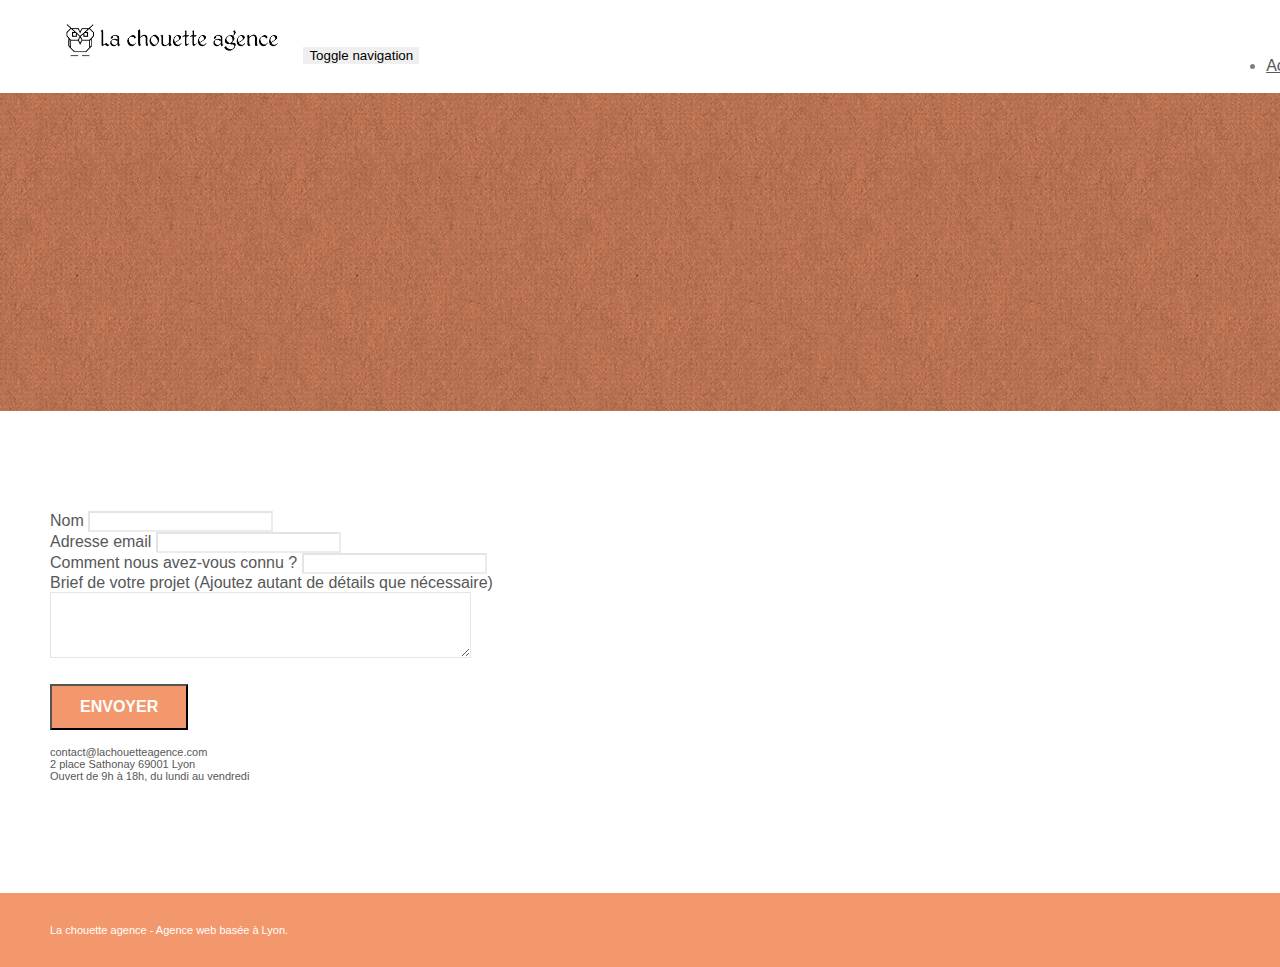
==== page2.html @ 5620b2e9 "initialisation" ====
<!doctype html>
<html lang="Default">
<head>
    <meta charset="utf-8">
    <meta name="keywords" content="">
    <meta name="description" content="">
    <meta name="viewport" content="width=device-width, initial-scale=1.0, viewport-fit=cover">
    <link rel="shortcut icon" type="image/png" href="favicon.jpg">
    
	<link rel="stylesheet" type="text/css" href="./css/bootstrap.min.css">
	<link rel="stylesheet" type="text/css" href="style.css">
	<link rel="stylesheet" type="text/css" href="./css/font-awesome.min.css">
	<link rel="stylesheet" type="text/css" href="./css/et-line.min.css">
	
    
	<script src="./js/jquery-2.1.0.min.js"></script>
	<script src="./js/bootstrap.min.js"></script>
	<script src="./js/blocs.min.js"></script>
	<script src="./js/jqBootstrapValidation.js"></script>
	<script src="./js/formHandler.js"></script>
    <title>page2</title>

    
<!-- Analytics -->
 
<!-- Analytics END -->
    
</head>
<body>
<!-- Principal conteneur -->
<div class="page-container">
    
<!-- bloc-0 -->
<div class="bloc bgc-white l-bloc " id="bloc-0">
	<div class="container bloc-sm">
		<nav class="navbar row">
			<div class="navbar-header">
				<a class="navbar-brand" href="index.html"><img src="img/la-chouette-agence.png" alt="atlanta web design logo" height="40" /></a>
				<button id="nav-toggle" type="button" class="ui-navbar-toggle navbar-toggle" data-toggle="collapse" data-target=".navbar-1">
					<span class="sr-only">Toggle navigation</span><span class="icon-bar"></span><span class="icon-bar"></span><span class="icon-bar"></span>
				</button>
			</div>
			<div class="collapse navbar-collapse navbar-1 special-dropdown-nav">
				<ul class="site-navigation nav navbar-nav">
					<li>
						<a href="index.html">Accueil</a>
					</li>
					<li>
					</li>
					<li>
						<a href="page2.html">page2 &gt;</a>
					</li>
				</ul>
			</div>
		</nav>
	</div>
</div>
<!-- bloc-0 END -->

<!-- bloc-6 -->
<div class="bloc bg-dots-bg bg-repeat bgc-atomic-tangerine d-bloc bloc-bg-texture texture-paper" id="bloc-6">
	<div class="container bloc-lg">
		<div class="row">
			<div class="col-sm-12">
				<h1 class="text-center hero-bloc-text tc-white">
					Parlons web design !
				</h1>
				<p class="text-center mg-lg tc-white tight-width-whitespace">
					Nous sommes ravis que vous souhaitiez collaborer avec notre agence.<br>
					Parlez-nous de votre projet en complétant le formulaire ci-dessous.
				</p>
			</div>
		</div>
	</div>
</div>
<!-- bloc-6 END -->

<!-- bloc-7 -->
<div class="bloc bgc-white l-bloc" id="bloc-7">
	<div class="container bloc-lg">
		<div class="row">
			<div class="col-sm-6">
				<form id="form_1" novalidate success-msg="Your message has been sent." fail-msg="Sorry it seems that our mail server is not responding, Sorry for the inconvenience!">
					<div class="form-group">
						<label>
							Nom
						</label>
						<input id="name" class="form-control" required />
					</div>
					<div class="form-group">
						<label>
							Adresse email
						</label>
						<input id="email" class="form-control" type="email" required />
					</div>
					<div class="form-group">
						<label>
							Comment nous avez-vous connu ?
						</label>
						<input class="form-control" type="email" required id="input_504" />
					</div>
					<div class="form-group">
						<label>
							Brief de votre projet (Ajoutez autant de détails que nécessaire)<br>
						</label><textarea id="message" class="form-control" rows="4" cols="50" required></textarea>
					</div> 
					<button class="bloc-button btn btn-lg btn-block cta-hero btn-atomic-tangerine" type="submit">
						Envoyer
					</button>
				</form>
			</div>
			<div class="col-sm-6">
				<p>
					contact@lachouetteagence.com<br>2 place Sathonay 69001 Lyon<br>Ouvert de 9h à 18h, du lundi au vendredi<br>
				</p>
			</div>
		</div>
	</div>
</div>
<!-- bloc-7 END -->

<!-- ScrollToTop Button -->
<a class="bloc-button btn btn-d scrollToTop" onclick="scrollToTarget('1')"><span class="fa fa-chevron-up"></span></a>
<!-- ScrollToTop Button END-->


<!-- Footer - bloc-8 -->
<div class="bloc bgc-atomic-tangerine d-bloc" id="bloc-8">
	<div class="container bloc-sm">
		<div class="row">
			<div class="col-sm-12">
				<p class="text-center white">
					La chouette agence - Agence web basée à Lyon.<br>
				</p>
				<div class="row row-no-gutters social">
					<div class="col-sm-3">
						<div class="text-center">
							<a class="social" href="index.html"><span class="fa fa-twitter icon-md"></span></a>
						</div>
					</div>
					<div class="col-sm-3">
						<div class="text-center">
							<a class="social" href="index.html"><span class="fa fa-facebook icon-md"></span></a>
						</div>
					</div>
					<div class="col-sm-3">
						<div class="text-center">
							<a class="social" href="index.html"><span class="fa fa-dribbble icon-md"></span></a>
						</div>
					</div>
					<div class="col-sm-3">
						<div class="text-center">
							<a class="social" href="index.html"><span class="fa fa-instagram icon-md"></span></a>
						</div>
					</div>
				</div>
			</div>
		</div>
	</div>
</div>
<!-- Footer - bloc-8 END -->

</div>
<!-- Principal conteneur END -->
    

</body>
</html>
---- style.css ----
body {
    margin: 0;
    padding: 0;
    background: #FFF;
    overflow-x: hidden;
    -webkit-font-smoothing: antialiased;
    -moz-osx-font-smoothing: grayscale;
}

a,
button {
    transition: all .3s ease-in-out;
    outline: none!important;
}

a:hover {
    text-decoration: none;
    cursor: pointer;
}

#page-loading-blocs-notifaction {
    position: fixed;
    top: 0;
    bottom: 0;
    width: 100%;
    z-index: 100000;
    background: #FFFFFF url("img/pageload-spinner.gif") no-repeat center center;
}

.bloc {
    width: 100%;
    clear: both;
    background: 50% 50% no-repeat;
    padding: 0 50px;
    -webkit-background-size: cover;
    -moz-background-size: cover;
    -o-background-size: cover;
    background-size: cover;
    position: relative;
}

.bloc .container {
    padding-left: 0;
    padding-right: 0;
}

.bloc-lg {
    padding: 100px 50px;
}

.bloc-md {
    padding: 50px;
}

.bloc-sm {
    padding: 20px 50px;
}

.bg-center,
.bg-l-edge,
.bg-r-edge,
.bg-t-edge,
.bg-b-edge,
.bg-tl-edge,
.bg-bl-edge,
.bg-tr-edge,
.bg-br-edge,
.bg-repeat {
    -webkit-background-size: auto!important;
    -moz-background-size: auto!important;
    -o-background-size: auto!important;
    background-size: auto!important;
}

.bg-repeat {
    background: repeat;
}

.bg-t-edge {
    background: top no-repeat;
}

.bloc-bg-texture::before {
    content: "";
    background-size: 2px 2px;
    position: absolute;
    top: 0;
    bottom: 0;
    left: 0;
    right: 0;
}

.texture-paper::before {
    background: url("img/texture-paper.png");
    background-size: 280px 280px;
}

.b-parallax {
    background-attachment: fixed;
}

.d-bloc {
    color: rgba(255, 255, 255, .7);
}

.d-bloc button:hover {
    color: rgba(255, 255, 255, .9);
}

.d-bloc .icon-round,
.d-bloc .icon-square,
.d-bloc .icon-rounded,
.d-bloc .icon-semi-rounded-a,
.d-bloc .icon-semi-rounded-b {
    border-color: rgba(255, 255, 255, .9);
}

.d-bloc .divider-h span {
    border-color: rgba(255, 255, 255, .2);
}

.d-bloc .a-btn,
.d-bloc .navbar a,
.d-bloc .navbar-brand,
.d-bloc a .icon-sm,
.d-bloc a .icon-md,
.d-bloc a .icon-lg,
.d-bloc a .icon-xl,
.d-bloc h1 a,
.d-bloc h2 a,
.d-bloc h3 a,
.d-bloc h4 a,
.d-bloc h5 a,
.d-bloc h6 a,
.d-bloc p a {
    color: rgba(255, 255, 255, .6);
}

.d-bloc .a-btn:hover,
.d-bloc .navbar a:hover,
.d-bloc .navbar-brand:hover,
.d-bloc a:hover .icon-sm,
.d-bloc a:hover .icon-md,
.d-bloc a:hover .icon-lg,
.d-bloc a:hover .icon-xl,
.d-bloc h1 a:hover,
.d-bloc h2 a:hover,
.d-bloc h3 a:hover,
.d-bloc h4 a:hover,
.d-bloc h5 a:hover,
.d-bloc h6 a:hover,
.d-bloc p a:hover {
    color: rgba(255, 255, 255, 1);
}

.d-bloc .navbar-toggle .icon-bar {
    background: rgba(255, 255, 255, 1);
}

.d-bloc .btn-wire,
.d-bloc .btn-wire:hover {
    color: rgba(255, 255, 255, 1);
    border-color: rgba(255, 255, 255, 1);
}

.d-bloc .panel {
    color: rgba(0, 0, 0, .5);
}

.d-bloc .panel button:hover {
    color: rgba(0, 0, 0, .7);
}

.d-bloc .panel icon {
    border-color: rgba(0, 0, 0, .7);
}

.d-bloc .panel .divider-h span {
    border-color: rgba(0, 0, 0, .1);
}

.d-bloc .panel .a-btn {
    color: rgba(0, 0, 0, .6);
}

.d-bloc .panel .a-btn:hover {
    color: rgba(0, 0, 0, 1);
}

.d-bloc .panel .btn-wire,
.d-bloc .panel .btn-wire:hover {
    color: rgba(0, 0, 0, .7);
    border-color: rgba(0, 0, 0, .3);
}

.d-bloc .panel,
.l-bloc {
    color: rgba(0, 0, 0, .5);
}

.d-bloc .panel button:hover,
.l-bloc button:hover {
    color: rgba(0, 0, 0, .7);
}

.l-bloc .icon-round,
.l-bloc .icon-square,
.l-bloc .icon-rounded,
.l-bloc .icon-semi-rounded-a,
.l-bloc .icon-semi-rounded-b {
    border-color: rgba(0, 0, 0, .7);
}

.d-bloc .panel .divider-h span,
.l-bloc .divider-h span {
    border-color: rgba(0, 0, 0, .1);
}

.d-bloc .panel .a-btn,
.l-bloc .a-btn,
.l-bloc .navbar a,
.l-bloc .navbar-brand,
.l-bloc a .icon-sm,
.l-bloc a .icon-md,
.l-bloc a .icon-lg,
.l-bloc a .icon-xl,
.l-bloc h1 a,
.l-bloc h2 a,
.l-bloc h3 a,
.l-bloc h4 a,
.l-bloc h5 a,
.l-bloc h6 a,
.l-bloc p a {
    color: rgba(0, 0, 0, .6);
}

.d-bloc .panel .a-btn:hover,
.l-bloc .a-btn:hover,
.l-bloc .navbar a:hover,
.l-bloc .navbar-brand:hover,
.l-bloc a:hover .icon-sm,
.l-bloc a:hover .icon-md,
.l-bloc a:hover .icon-lg,
.l-bloc a:hover .icon-xl,
.l-bloc h1 a:hover,
.l-bloc h2 a:hover,
.l-bloc h3 a:hover,
.l-bloc h4 a:hover,
.l-bloc h5 a:hover,
.l-bloc h6 a:hover,
.l-bloc p a:hover {
    color: rgba(0, 0, 0, 1);
}

.l-bloc .navbar-toggle .icon-bar {
    color: rgba(0, 0, 0, .6);
}

.d-bloc .panel .btn-wire,
.d-bloc .panel .btn-wire:hover,
.l-bloc .btn-wire,
.l-bloc .btn-wire:hover {
    color: rgba(0, 0, 0, .7);
    border-color: rgba(0, 0, 0, .3);
}

.voffset {
    margin-top: 30px;
}

.voffset-lg {
    margin-top: 80px;
}

.row-no-gutters {
    margin-right: 0;
    margin-left: 0;
}

.row.row-no-gutters > [class^="col-"],
.row.row-no-gutters > [class*=" col-"] {
    padding-right: 0;
    padding-left: 0;
}

#bloc-1-hero h1 {
    font-size: 32px;
}

.navbar {
    margin-bottom: 0;
    z-index: 1;
}

.navbar-brand {
    height: auto;
    padding: 3px 15px;
    font-size: 25px;
    font-weight: normal;
    font-weight: 600;
    line-height: 44px;
}

.navbar-brand img {
    max-height: 200px;
    margin: 0 5px 0 0;
    display: inline;
}

.navbar-brand img[src$=svg] {
    min-width: 100px;
}

.nav-center .navbar-brand img {
    margin: 0;
}

.navbar .nav {
    padding-top: 2px;
    margin-right: -16px;
    float: right;
    z-index: 1;
}

.nav > li {
    float: left;
    margin-top: 4px;
    font-size: 16px;
}

.navbar-nav .open .dropdown-menu > li > a {
    text-align: inherit;
}

.nav > li a:hover,
.nav > li a:focus {
    background: transparent;
}

.navbar-toggle {
    margin: 10px 10px 0 0;
    border: 0px;
}

.navbar-toggle:hover {
    background: transparent!important;
}

.navbar-toggle .icon-bar {
    background-color: rgba(0, 0, 0, .5);
    width: 26px;
}

.nav-invert .navbar .nav {
    float: left;
}

.nav-invert .navbar-header,
.nav-invert .navbar-brand {
    float: right;
    position: relative;
    z-index: 2;
}

@media (min-width: 768px) {
    .site-navigation {
        position: absolute;
        top: 50%;
        right: 20px;
        transform: translate(0, -50%);
        -webkit-transform: translateY(-50%);
    }
    .nav > li .dropdown-menu a,
    .nav > li .dropdown-menu a:hover {
        color: #484848;
    }
    .nav-invert .site-navigation {
        left: 0;
        right: 0;
    }
    .nav-center {
        text-align: center;
    }
    .nav-center .navbar-header {
        width: 100%;
    }
    .nav-center .navbar-header,
    .nav-center .navbar-brand,
    .nav-center .nav > li {
        float: none;
        display: inline-block;
    }
    .nav-center .site-navigation {
        position: relative;
        width: 100%;
        right: 0;
        margin-right: 0px;
        margin-top: 20px;
    }
    .nav-center.mini-nav .navbar-toggle {
        float: none;
        margin: 10px auto 0;
    }
}

.nav > li > .dropdown a {
    background: none!important;
    display: block;
    padding: 14px 15px;
}

nav .caret {
    margin: 0 5px;
}

.dropdown-menu .dropdown-menu {
    top: -8px;
    left: 100%;
}

.dropdown-menu .dropmenu-flow-right {
    top: 100%;
    left: 0;
    margin-left: -1px;
    border-top-left-radius: 0;
    border-top-right-radius: 0;
}

.dropdown-menu .dropdown span {
    border: 4px solid black;
    border-top-color: transparent;
    border-right-color: transparent;
    border-bottom-color: transparent;
    margin: 6px -5px 0 0!important;
    float: right;
}

.mg-md {
    margin-top: 10px;
    margin-bottom: 20px;
}

.mg-lg {
    margin-top: 10px;
    margin-bottom: 40px;
}

.btn {
    margin: 0 5px 5px 0;
}

.btn.pull-right {
    margin: 0 0 5px 5px;
}

.btn-d,
.btn-d:hover,
.btn-d:focus {
    color: #FFF;
    background: rgba(0, 0, 0, .3);
}

button {
    outline: none!important;
}

.btn-rd {
    border-radius: 40px;
}

.btn-clean {
    border: 1px solid rgba(0, 0, 0, .08);
    border-bottom-color: rgba(0, 0, 0, .1);
    text-shadow: 0 1px 0 rgba(0, 0, 1, .1);
    box-shadow: 0 1px 3px rgba(0, 0, 1, .25), inset 0 1px 0 0 rgba(255, 255, 255, .15);
}

.icon-md {
    font-size: 30px!important;
}

.icon-lg {
    font-size: 60px!important;
}

.sm-shadow {
    text-shadow: 0 1px 2px rgba(0, 0, 0, .3);
}

.panel-sq,
.panel-sq .panel-heading,
.panel-sq .panel-footer {
    border-radius: 0;
}

.panel-rd {
    border-radius: 30px;
}

.panel-rd .panel-heading {
    border-radius: 29px 29px 0 0;
}

.panel-rd .panel-footer {
    border-radius: 0 0 29px 29px;
}

.form-control {
    border-color: rgba(0, 0, 0, .1);
    box-shadow: none;
}

.scrollToTop {
    width: 40px;
    height: 40px;
    position: fixed;
    bottom: 20px;
    right: 20px;
    opacity: 0;
    z-index: 500;
    transition: all .3s ease-in-out;
}

.scrollToTop span {
    margin-top: 6px;
}

.showScrollTop {
    font-size: 14px;
    opacity: 1;
}

a[data-lightbox] {
    position: relative;
    display: block;
    text-align: center;
}

a[data-lightbox]:hover::before {
    content: "+";
    font-family: "HelveticaNeue-Light", "Helvetica Neue Light", "Helvetica Neue", Helvetica, Arial;
    font-size: 32px;
    width: 50px;
    height: 50px;
    margin-left: -25px;
    border-radius: 50%;
    background: rgba(0, 0, 0, .6);
    color: #FFF;
    font-weight: 100;
    z-index: 1;
    position: absolute;
    top: 50%;
    transform: translateY(-50%);
    -webkit-transform: translateY(-50%);
}

a[data-lightbox]:hover img {
    opacity: 0.6;
    -webkit-animation-fill-mode: none;
    animation-fill-mode: none;
}

#lightbox-modal {
    display: flex;
    align-items: center;
}

#lightbox-modal .modal-dialog {
    width: 90%;
    max-width: 900px;
    margin: 0 auto 0;
}

#lightbox-modal .modal-dialog img {
    max-height: 90vh;
    margin: 0 auto;
}

.lightbox-caption {
    padding: 20px;
    color: #FFF;
    background: rgba(0, 0, 0, .5);
    position: absolute;
    left: 15px;
    right: 15px;
    bottom: 5px;
}

.close-lightbox {
    color: #FFF;
    font-size: 30px;
    position: absolute;
    top: 20px;
    right: 20px;
    z-index: 20;
    background: rgba(0, 0, 0, .5);
    border: none;
    line-height: 30px;
    padding: 0 9px 5px;
    opacity: 0.3;
}

.close-lightbox:hover,
.next-lightbox:hover,
.prev-lightbox:hover {
    opacity: 1.0;
    color: #FFF;
}

.next-lightbox,
.prev-lightbox {
    font-size: 20px;
    color: rgba(255, 255, 255, .9);
    background: rgba(0, 0, 0, .5);
    transition: all .2s ease-in-out;
    position: absolute;
    top: 45%;
    z-index: 1;
    opacity: 0.4;
}

.next-lightbox {
    padding: 6px 8px 1px 13px;
    right: 25px;
}

.prev-lightbox {
    padding: 6px 13px 1px 10px;
    left: 25px;
}

.snapshot-lb .modal-body {
    padding-bottom: 45px;
}

.snapshot-lb .lightbox-caption {
    padding: 0;
    color: rgba(0, 0, 0, .5);
    background: none;
}

h1,
h2,
h3,
h4,
h5,
h6,
p,
label,
.btn,
a {
    font-family: "helvetica";
    font-weight: 400;
    color: #575757!important;
}

.container {
    max-width: 1000px;
}

.hero-bloc-text {
    font-size: 38px;
}

.hero-bloc-text-sub {
    font-size: 36px;
}

.statement-bloc-text {
    line-height: 26px;
    font-style: italic;
    font-size: 20px;
    text-align: center;
    font-weight: lighter;
    max-width: 520px;
    margin: auto auto auto auto;
}

p {
    font-size: 11px;
}

.tight-width-whitespace {
    max-width: 600px;
    margin: auto auto auto auto;
}

.h1 {
    font-size: 20px;
    font-family: "Open Sans";
}

.cta-hero {
    margin-top: 22px;
    color: #FFFFFF!important;
    text-transform: uppercase;
    padding: 12px 28px 12px 28px;
    font-size: 16px;
    font-weight: 700;
}

.social {
    max-width: 400px;
    margin: auto auto auto auto;
}

h2 {
    font-size: 22px;
    line-height: 1.4em;
}

h3 {
    font-size: 15px;
    text-transform: uppercase;
    font-weight: 700;
    color: #333333!important;
}

.med-width-whitespace {
    max-width: 800px;
    margin: auto auto auto auto;
    box-shadow: 0px 0px 0px #000000;
}

h1 {
    color: #333333!important;
}

h4 {
    color: #333333!important;
}

.icons {
    margin-bottom: 14px;
    margin-top: 24px;
}

.white {
    color: #FFFFFF!important;
}

.portfolio-thumb {
    margin-bottom: 24px;
}

.portfolio-row {
    margin-bottom: 44px;
    margin-top: 50px;
}

.avatar {
    box-shadow: 0px 4px 9px rgba(0, 0, 0, 0.3);
}

.black-background {
    background-color: rgba(165, 147, 99, 0.7);
    padding: 40px 40px 40px 40px;
}

.bold-link {
    font-weight: 900;
    text-decoration: underline!important;
}

.bgc-white {
    background-color: #FFFFFF;
}

.bgc-dark-slate-blue {
    background-color: #364577;
}

.bgc-atomic-tangerine {
    background-color: #F3976C;
}

.tc-white {
    color: #F3976C!important;
}

.btn-atomic-tangerine {
    background: #F3976C;
    color: #FFFFFF!important;
}

.btn-atomic-tangerine:hover {
    background: #c27956!important;
    color: #FFFFFF!important;
}

.ltc-white {
    color: #FFFFFF!important;
}

.ltc-white:hover {
    color: #cccccc!important;
}

.ltc-atomic-tangerine {
    color: #F3976C!important;
}

.ltc-atomic-tangerine:hover {
    color: #c27956!important;
}

.icon-dark-slate-blue {
    color: #364577!important;
    border-color: #364577!important;
}

.bg-dots-bg {
    background-image: url("img/dots-bg.png");
}

.bg-lines-h2-bg {
    background-image: url("img/lines-h2-bg.png");
}

.bg-banniere {
    background-image: url("img/la-chouette-agence-banniere.jpg");
}

.bg-presentation {
    background-image: url("img/image-de-presentation.bmp");
}

@media (max-width: 1024px) {
    .bloc {
        padding-left: 20px;
        padding-right: 20px;
    }
    .bloc.full-width-bloc,
    .bloc-tile-2.full-width-bloc .container,
    .bloc-tile-3.full-width-bloc .container,
    .bloc-tile-4.full-width-bloc .container {
        padding-left: 0;
        padding-right: 0;
    }
}

@media (max-width: 992px) and (min-width: 768px) {
    .navbar .nav {
        max-width: 80%
    }
    .nav-center.navbar .nav {
        max-width: 100%
    }
}

@media only screen and (min-device-width: 768px) and (max-device-width: 1024px) and (orientation: landscape) {
    .b-parallax {
        background-attachment: scroll;
    }
}

@media only screen and (min-device-width: 1024px) and (max-device-width: 1366px) and (-webkit-min-device-pixel-ratio: 1.5) {
    .b-parallax {
        background-attachment: scroll;
    }
}

@media (max-width: 991px) {
    .container {
        width: 100%;
    }
    .b-parallax {
        background-attachment: scroll;
    }
    .page-container,
    #hero-bloc {
        overflow-x: hidden;
        position: relative;
    }
    .bloc {
        padding-left: constant(safe-area-inset-left);
        padding-right: constant(safe-area-inset-right);
    }
    .bloc-group,
    .bloc-group .bloc {
        display: block;
        width: 100%;
    }
    .bloc-fill-screen .fill-bloc-top-edge,
    .bloc-fill-screen .fill-bloc-bottom-edge {
        padding: 0 20px;
        padding-left: constant(safe-area-inset-left);
        padding-right: constant(safe-area-inset-right);
    }
}

@media (max-width: 767px) {
    .page-container {
        overflow-x: hidden;
        position: relative;
    }
    h1,
    h2,
    h3,
    h4,
    h5,
    h6,
    p,
    #disqus_thread {
        padding-left: 10px!important;
        padding-right: 10px!important;
    }
    .b-parallax {
        background-attachment: scroll;
    }
    .navbar .nav {
        padding-top: 0;
        border-top: 1px solid rgba(0, 0, 0, .2);
        float: none!important;
    }
    .navbar.row {
        margin-left: 0;
        margin-right: 0;
    }
    .site-navigation {
        position: inherit;
        transform: none;
        -webkit-transform: none;
        -ms-transform: none;
    }
    .nav > li {
        margin-top: 0;
        border-bottom: 1px solid rgba(0, 0, 0, .1);
        background: rgba(0, 0, 0, .05);
        text-align: left;
        padding-left: 15px;
        width: 100%;
    }
    .nav > li:hover {
        background: rgba(0, 0, 0, .08);
    }
    .dropdown .dropdown a .caret {
        float: none;
        margin: 5px 0 0 10px!important;
        border: 4px solid black;
        border-bottom-color: transparent;
        border-right-color: transparent;
        border-left-color: transparent;
    }
    #hero-bloc .navbar .nav {
        background: rgba(0, 0, 0, .8);
    }
    #hero-bloc .navbar .nav a {
        color: rgba(255, 255, 255, .6);
    }
    .hero {
        padding: 50px 0;
    }
    .hero-nav {
        left: -1px;
        right: -1px;
    }
    .navbar-collapse {
        padding: 0;
        overflow-x: hidden;
        -webkit-box-shadow: none;
        box-shadow: none;
    }
    .navbar-brand img {
        max-height: 40px;
        width: auto;
    }
    .nav-invert .navbar-header {
        float: none;
        width: 100%;
    }
    .nav-invert .navbar-toggle {
        float: left;
        margin-left: 10px;
    }
    .bloc {
        padding-left: 0;
        padding-right: 0;
    }
    .bloc-xxl,
    .bloc-xl,
    .bloc-lg {
        padding: 40px 0;
    }
    .bloc-sm,
    .bloc-md {
        padding-left: 0;
        padding-right: 0;
    }
    .bloc-tile-2 .container,
    .bloc-tile-3 .container,
    .bloc-tile-4 .container,
    .bloc-fill-screen .fill-bloc-top-edge,
    .bloc-fill-screen .fill-bloc-bottom-edge {
        padding-left: 0;
        padding-right: 0;
    }
    .a-block {
        padding: 0 10px;
    }
    .btn-dwn {
        display: none;
    }
    .voffset {
        margin-top: 5px;
    }
    .voffset-md {
        margin-top: 20px;
    }
    .voffset-lg {
        margin-top: 30px;
    }
    form {
        padding: 5px;
    }
    .close-lightbox {
        display: inline-block;
    }
    .blocsapp-device-iphone5 {
        background-size: 216px 425px;
        padding-top: 60px;
        width: 216px;
        height: 425px;
    }
    .blocsapp-device-iphone5 img {
        width: 180px;
        height: 320px;
    }
}

@media (max-width: 400px) {
    .bloc {
        padding-left: 0;
        padding-right: 0;
    }
}

@media (max-width: 767px) {
    .bloc-mob-center-text {
        text-align: center;
    }
}
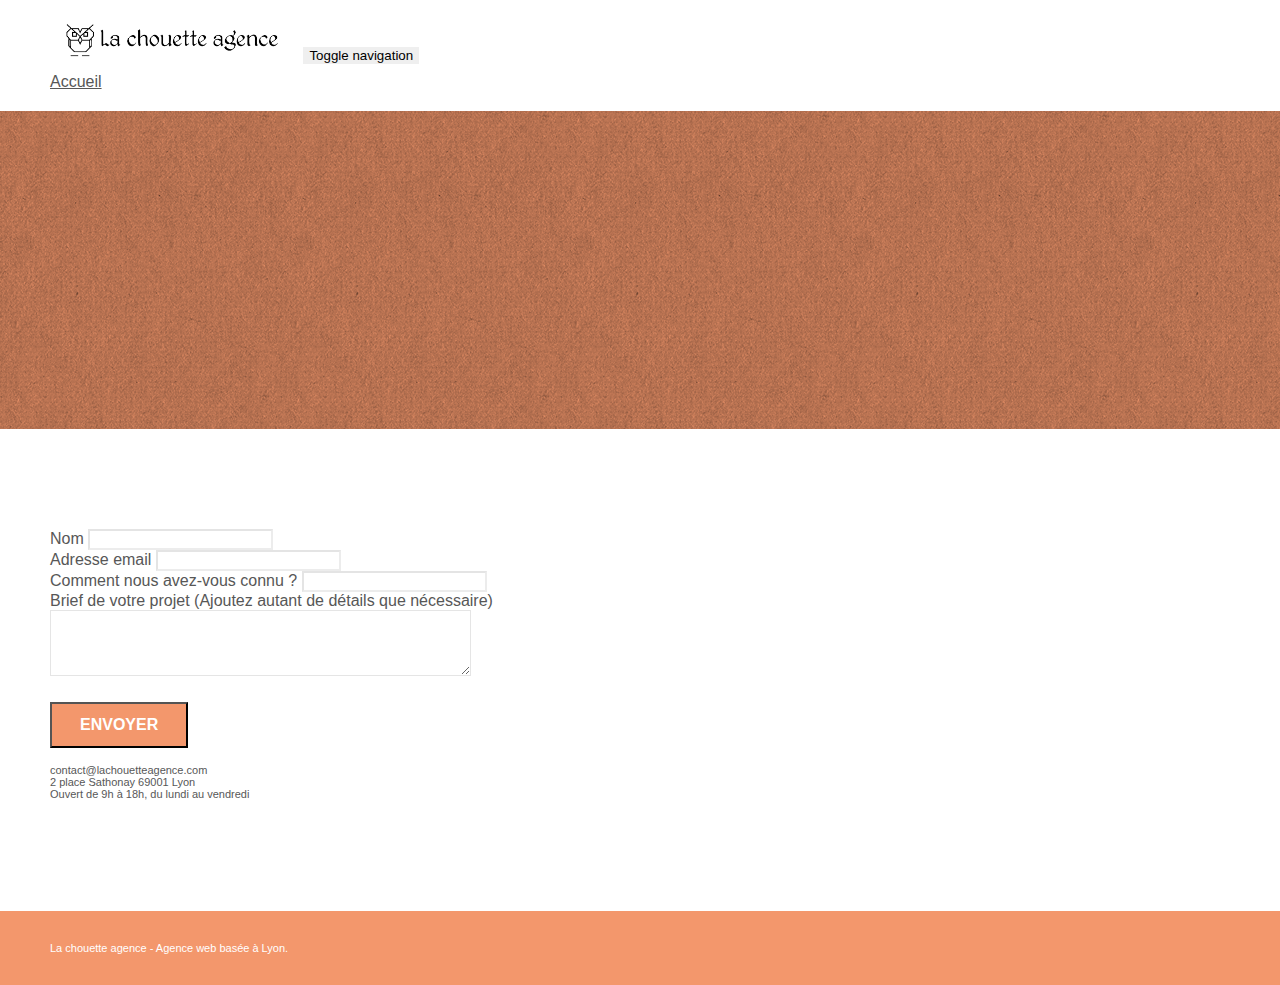
==== commit c255aa5e: "suppression de rediréctions superflu vers la page principale (page: contact)" ====
--- a/page2.html
+++ b/page2.html
@@ -1,168 +1,169 @@
 <!doctype html>
 <html lang="Default">
+
 <head>
-    <meta charset="utf-8">
-    <meta name="keywords" content="">
-    <meta name="description" content="">
-    <meta name="viewport" content="width=device-width, initial-scale=1.0, viewport-fit=cover">
-    <link rel="shortcut icon" type="image/png" href="favicon.jpg">
-    
+	<meta charset="utf-8">
+	<meta name="description" content="Contact de la Chouette Agence">
+	<meta name="viewport" content="width=device-width, initial-scale=1.0, viewport-fit=cover">
+	<link rel="shortcut icon" type="image/png" href="favicon.jpg">
+
 	<link rel="stylesheet" type="text/css" href="./css/bootstrap.min.css">
 	<link rel="stylesheet" type="text/css" href="style.css">
 	<link rel="stylesheet" type="text/css" href="./css/font-awesome.min.css">
 	<link rel="stylesheet" type="text/css" href="./css/et-line.min.css">
-	
-    
+
+
 	<script src="./js/jquery-2.1.0.min.js"></script>
 	<script src="./js/bootstrap.min.js"></script>
 	<script src="./js/blocs.min.js"></script>
 	<script src="./js/jqBootstrapValidation.js"></script>
 	<script src="./js/formHandler.js"></script>
-    <title>page2</title>
+	<title>Contact</title>
 
-    
-<!-- Analytics -->
- 
-<!-- Analytics END -->
-    
+
+	<!-- Analytics -->
+
+	<!-- Analytics END -->
+
 </head>
+
 <body>
-<!-- Principal conteneur -->
-<div class="page-container">
-    
-<!-- bloc-0 -->
-<div class="bloc bgc-white l-bloc " id="bloc-0">
-	<div class="container bloc-sm">
-		<nav class="navbar row">
-			<div class="navbar-header">
-				<a class="navbar-brand" href="index.html"><img src="img/la-chouette-agence.png" alt="atlanta web design logo" height="40" /></a>
-				<button id="nav-toggle" type="button" class="ui-navbar-toggle navbar-toggle" data-toggle="collapse" data-target=".navbar-1">
-					<span class="sr-only">Toggle navigation</span><span class="icon-bar"></span><span class="icon-bar"></span><span class="icon-bar"></span>
-				</button>
-			</div>
-			<div class="collapse navbar-collapse navbar-1 special-dropdown-nav">
-				<ul class="site-navigation nav navbar-nav">
-					<li>
+	<!-- Principal conteneur -->
+	<div class="page-container">
+
+		<!-- bloc-0 -->
+		<div class="bloc bgc-white l-bloc " id="bloc-0">
+			<div class="container bloc-sm">
+				<nav class="navbar row">
+					<div class="navbar-header">
+						<a class="navbar-brand" href="index.html"><img src="img/la-chouette-agence.png"
+								alt="atlanta web design logo" height="40" /></a>
+						<button id="nav-toggle" type="button" class="ui-navbar-toggle navbar-toggle"
+							data-toggle="collapse" data-target=".navbar-1">
+							<span class="sr-only">Toggle navigation</span><span class="icon-bar"></span><span
+								class="icon-bar"></span><span class="icon-bar"></span>
+						</button>
+					</div>
+					<div class="collapse navbar-collapse navbar-1 special-dropdown-nav">
 						<a href="index.html">Accueil</a>
-					</li>
-					<li>
-					</li>
-					<li>
-						<a href="page2.html">page2 &gt;</a>
-					</li>
-				</ul>
-			</div>
-		</nav>
-	</div>
-</div>
-<!-- bloc-0 END -->
-
-<!-- bloc-6 -->
-<div class="bloc bg-dots-bg bg-repeat bgc-atomic-tangerine d-bloc bloc-bg-texture texture-paper" id="bloc-6">
-	<div class="container bloc-lg">
-		<div class="row">
-			<div class="col-sm-12">
-				<h1 class="text-center hero-bloc-text tc-white">
-					Parlons web design !
-				</h1>
-				<p class="text-center mg-lg tc-white tight-width-whitespace">
-					Nous sommes ravis que vous souhaitiez collaborer avec notre agence.<br>
-					Parlez-nous de votre projet en complétant le formulaire ci-dessous.
-				</p>
+					</div>
+				</nav>
 			</div>
 		</div>
-	</div>
-</div>
-<!-- bloc-6 END -->
+		<!-- bloc-0 END -->
 
-<!-- bloc-7 -->
-<div class="bloc bgc-white l-bloc" id="bloc-7">
-	<div class="container bloc-lg">
-		<div class="row">
-			<div class="col-sm-6">
-				<form id="form_1" novalidate success-msg="Your message has been sent." fail-msg="Sorry it seems that our mail server is not responding, Sorry for the inconvenience!">
-					<div class="form-group">
-						<label>
-							Nom
-						</label>
-						<input id="name" class="form-control" required />
+		<!-- bloc-6 -->
+		<div class="bloc bg-dots-bg bg-repeat bgc-atomic-tangerine d-bloc bloc-bg-texture texture-paper" id="bloc-6">
+			<div class="container bloc-lg">
+				<div class="row">
+					<div class="col-sm-12">
+						<h1 class="text-center hero-bloc-text tc-white">
+							Parlons web design !
+						</h1>
+						<p class="text-center mg-lg tc-white tight-width-whitespace">
+							Nous sommes ravis que vous souhaitiez collaborer avec notre agence.<br>
+							Parlez-nous de votre projet en complétant le formulaire ci-dessous.
+						</p>
 					</div>
-					<div class="form-group">
-						<label>
-							Adresse email
-						</label>
-						<input id="email" class="form-control" type="email" required />
-					</div>
-					<div class="form-group">
-						<label>
-							Comment nous avez-vous connu ?
-						</label>
-						<input class="form-control" type="email" required id="input_504" />
-					</div>
-					<div class="form-group">
-						<label>
-							Brief de votre projet (Ajoutez autant de détails que nécessaire)<br>
-						</label><textarea id="message" class="form-control" rows="4" cols="50" required></textarea>
-					</div> 
-					<button class="bloc-button btn btn-lg btn-block cta-hero btn-atomic-tangerine" type="submit">
-						Envoyer
-					</button>
-				</form>
-			</div>
-			<div class="col-sm-6">
-				<p>
-					contact@lachouetteagence.com<br>2 place Sathonay 69001 Lyon<br>Ouvert de 9h à 18h, du lundi au vendredi<br>
-				</p>
+				</div>
 			</div>
 		</div>
-	</div>
-</div>
-<!-- bloc-7 END -->
+		<!-- bloc-6 END -->
 
-<!-- ScrollToTop Button -->
-<a class="bloc-button btn btn-d scrollToTop" onclick="scrollToTarget('1')"><span class="fa fa-chevron-up"></span></a>
-<!-- ScrollToTop Button END-->
+		<!-- bloc-7 -->
+		<div class="bloc bgc-white l-bloc" id="bloc-7">
+			<div class="container bloc-lg">
+				<div class="row">
+					<div class="col-sm-6">
+						<form id="form_1" novalidate success-msg="Your message has been sent."
+							fail-msg="Sorry it seems that our mail server is not responding, Sorry for the inconvenience!">
+							<div class="form-group">
+								<label>
+									Nom
+								</label>
+								<input id="name" class="form-control" required />
+							</div>
+							<div class="form-group">
+								<label>
+									Adresse email
+								</label>
+								<input id="email" class="form-control" type="email" required />
+							</div>
+							<div class="form-group">
+								<label>
+									Comment nous avez-vous connu ?
+								</label>
+								<input class="form-control" type="email" required id="input_504" />
+							</div>
+							<div class="form-group">
+								<label>
+									Brief de votre projet (Ajoutez autant de détails que nécessaire)<br>
+								</label><textarea id="message" class="form-control" rows="4" cols="50"
+									required></textarea>
+							</div>
+							<button class="bloc-button btn btn-lg btn-block cta-hero btn-atomic-tangerine"
+								type="submit">
+								Envoyer
+							</button>
+						</form>
+					</div>
+					<div class="col-sm-6">
+						<p>
+							contact@lachouetteagence.com<br>2 place Sathonay 69001 Lyon<br>Ouvert de 9h à 18h, du lundi
+							au vendredi<br>
+						</p>
+					</div>
+				</div>
+			</div>
+		</div>
+		<!-- bloc-7 END -->
+
+		<!-- ScrollToTop Button -->
+		<a class="bloc-button btn btn-d scrollToTop" onclick="scrollToTarget('1')"><span
+				class="fa fa-chevron-up"></span></a>
+		<!-- ScrollToTop Button END-->
 
 
-<!-- Footer - bloc-8 -->
-<div class="bloc bgc-atomic-tangerine d-bloc" id="bloc-8">
-	<div class="container bloc-sm">
-		<div class="row">
-			<div class="col-sm-12">
-				<p class="text-center white">
-					La chouette agence - Agence web basée à Lyon.<br>
-				</p>
-				<div class="row row-no-gutters social">
-					<div class="col-sm-3">
-						<div class="text-center">
-							<a class="social" href="index.html"><span class="fa fa-twitter icon-md"></span></a>
-						</div>
-					</div>
-					<div class="col-sm-3">
-						<div class="text-center">
-							<a class="social" href="index.html"><span class="fa fa-facebook icon-md"></span></a>
-						</div>
-					</div>
-					<div class="col-sm-3">
-						<div class="text-center">
-							<a class="social" href="index.html"><span class="fa fa-dribbble icon-md"></span></a>
-						</div>
-					</div>
-					<div class="col-sm-3">
-						<div class="text-center">
-							<a class="social" href="index.html"><span class="fa fa-instagram icon-md"></span></a>
+		<!-- Footer - bloc-8 -->
+		<div class="bloc bgc-atomic-tangerine d-bloc" id="bloc-8">
+			<div class="container bloc-sm">
+				<div class="row">
+					<div class="col-sm-12">
+						<p class="text-center white">
+							La chouette agence - Agence web basée à Lyon.<br>
+						</p>
+						<div class="row row-no-gutters social">
+							<div class="col-sm-3">
+								<div class="text-center">
+									<a class="social"></a><span class="fa fa-twitter icon-md"></span></a>
+								</div>
+							</div>
+							<div class="col-sm-3">
+								<div class="text-center">
+									<a class="social"><span class="fa fa-facebook icon-md"></span></a>
+								</div>
+							</div>
+							<div class="col-sm-3">
+								<div class="text-center">
+									<a class="social"><span class="fa fa-dribbble icon-md"></span></a>
+								</div>
+							</div>
+							<div class="col-sm-3">
+								<div class="text-center">
+									<a class="social"><span class="fa fa-instagram icon-md"></span></a>
+								</div>
+							</div>
 						</div>
 					</div>
 				</div>
 			</div>
 		</div>
+		<!-- Footer - bloc-8 END -->
+
 	</div>
-</div>
-<!-- Footer - bloc-8 END -->
+	<!-- Principal conteneur END -->
 
-</div>
-<!-- Principal conteneur END -->
-    
 
 </body>
-</html>
+
+</html>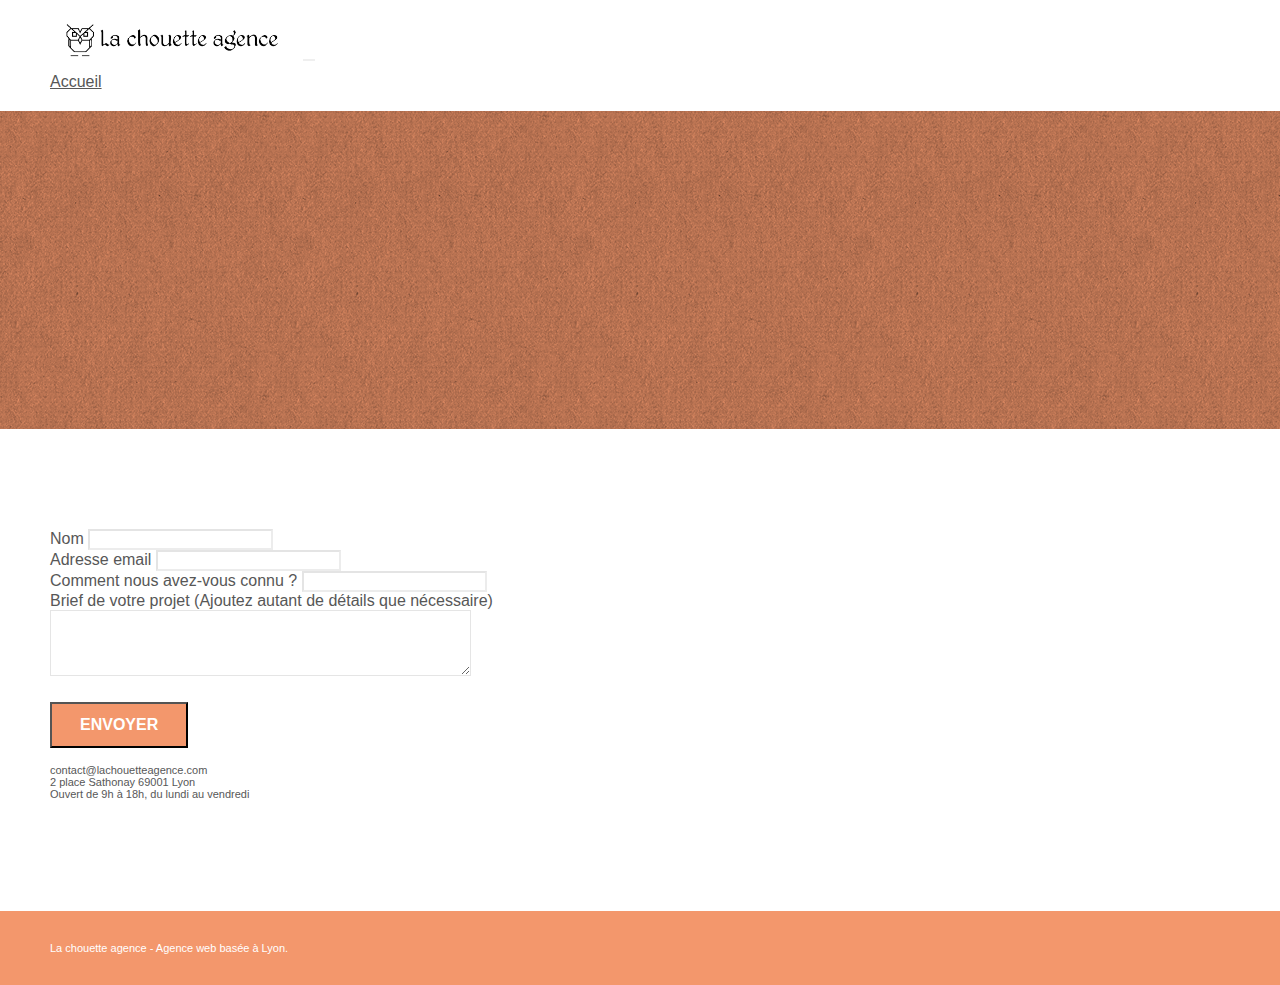
==== commit 2a3c320a: "diminution du format des img 1-4" ====
--- a/page2.html
+++ b/page2.html
@@ -40,8 +40,7 @@
 								alt="atlanta web design logo" height="40" /></a>
 						<button id="nav-toggle" type="button" class="ui-navbar-toggle navbar-toggle"
 							data-toggle="collapse" data-target=".navbar-1">
-							<span class="sr-only">Toggle navigation</span><span class="icon-bar"></span><span
-								class="icon-bar"></span><span class="icon-bar"></span>
+							<span class="icon-bar"></span><span class="icon-bar"></span><span class="icon-bar"></span>
 						</button>
 					</div>
 					<div class="collapse navbar-collapse navbar-1 special-dropdown-nav">
--- a/style.css
+++ b/style.css
@@ -6,7 +6,9 @@
     -webkit-font-smoothing: antialiased;
     -moz-osx-font-smoothing: grayscale;
 }
-
+.citation_Maxime_Guilbart span {
+    font-size: 15px;
+}
 a,
 button {
     transition: all .3s ease-in-out;
@@ -363,6 +365,15 @@
 }
 
 @media (min-width: 768px) {
+    .Citation_ChouetteAgence {
+        font-size: 25px;
+    }
+    .citation_Maxime_Guilbart {
+        font-size: 25px;
+    }
+    .Description_LaChouetteAgence {
+        font-size: 25px;
+    }
     .site-navigation {
         position: absolute;
         top: 50%;
@@ -890,6 +901,21 @@
 }
 
 @media (max-width: 767px) {
+    .Citation_ChouetteAgence {
+        font-size: 15px;
+    }
+    .citation_Maxime_Guilbart {
+        font-size: 15px;
+    }
+    .Description_LaChouetteAgence {
+        font-size: 15px;
+    }
+    .citation_Maxime_Guilbart span {
+        font-size: 11px;
+    }
+    .img-responsive {
+        width: 600px;
+    }
     .page-container {
         overflow-x: hidden;
         position: relative;
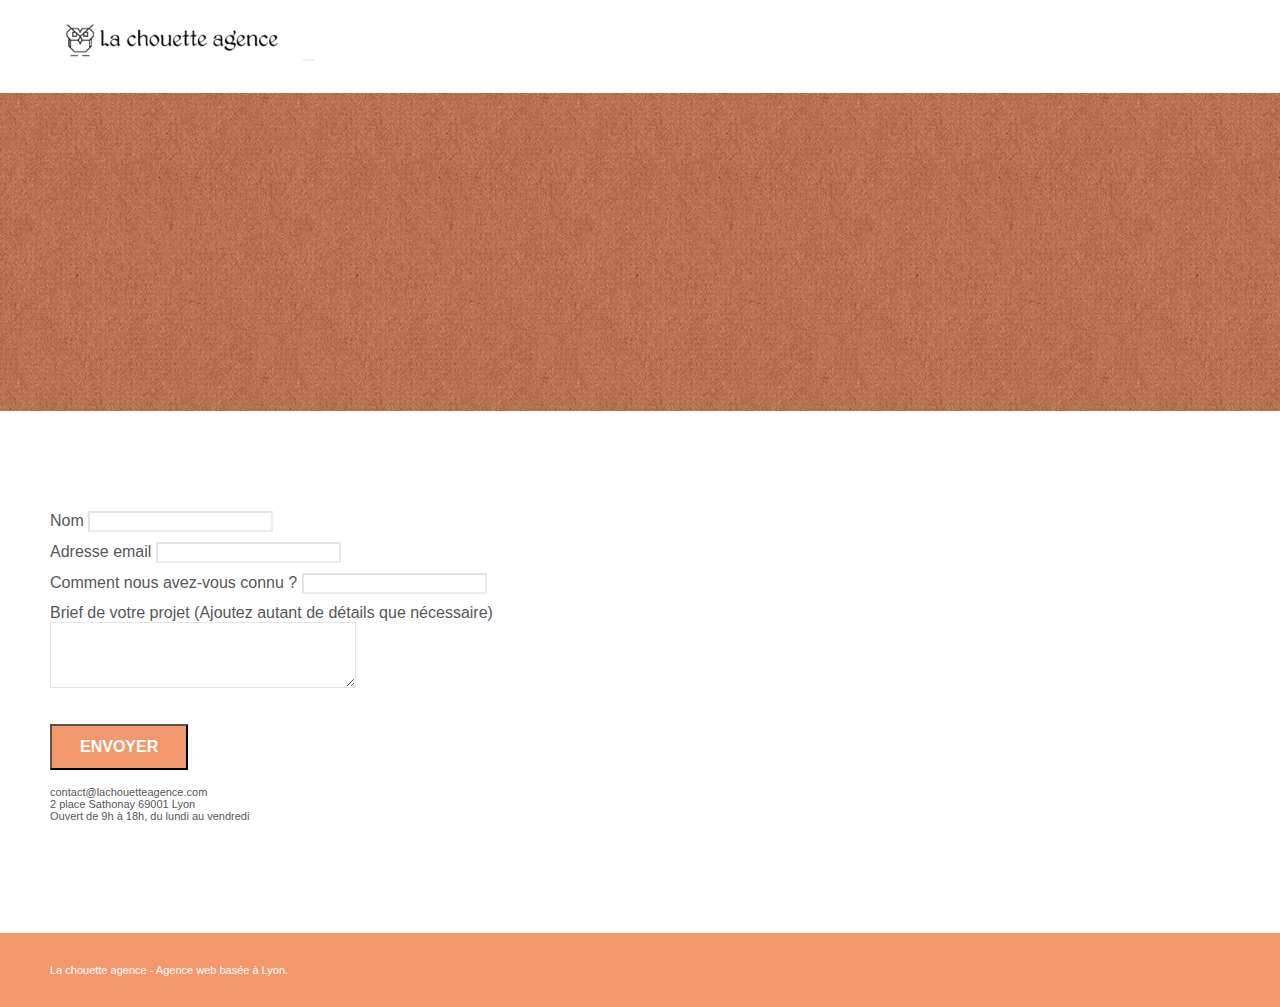
==== commit 58998a67: "adaptation du responsive pour le formulaire de la page contact" ====
--- a/page2.html
+++ b/page2.html
@@ -44,7 +44,6 @@
 						</button>
 					</div>
 					<div class="collapse navbar-collapse navbar-1 special-dropdown-nav">
-						<a href="index.html">Accueil</a>
 					</div>
 				</nav>
 			</div>
--- a/style.css
+++ b/style.css
@@ -8,6 +8,9 @@
 }
 .citation_Maxime_Guilbart span {
     font-size: 15px;
+}
+.form-group{
+    margin-bottom: 10px;
 }
 a,
 button {
@@ -1060,6 +1063,9 @@
         padding-right: 0;
     }
 }
+#message {
+    width: 300px;
+}
 
 @media (max-width: 767px) {
     .bloc-mob-center-text {
